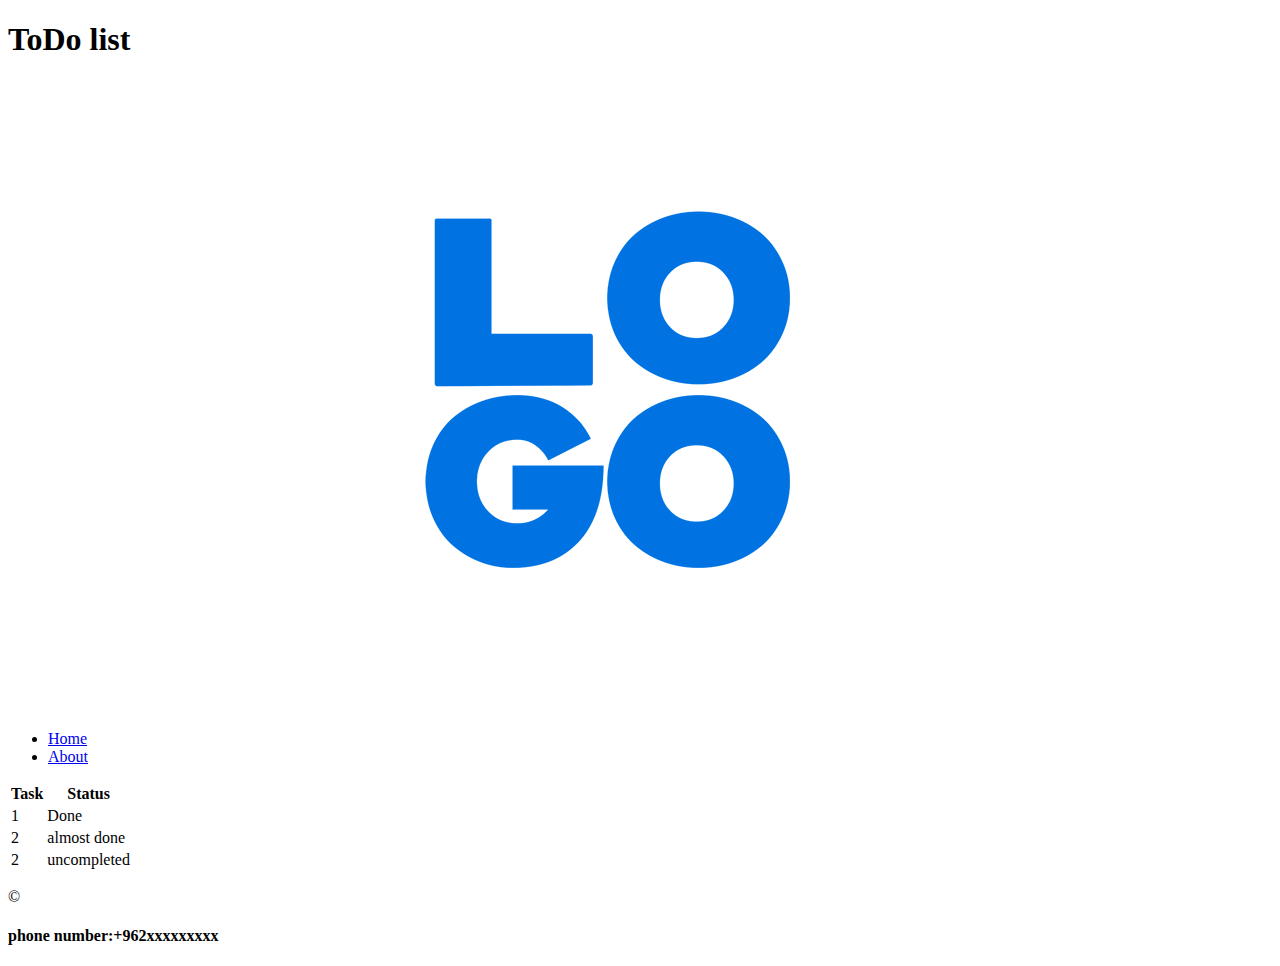
==== index.html @ 51b4e528 "Merge pull request #1 from ahmaderaqi/todo-html" ====
<!DOCTYPE html>
<html lang="en">

<head>
    <meta charset="UTF-8">
    <meta http-equiv="X-UA-Compatible" content="IE=edge">
    <meta name="viewport" content="width=device-width, initial-scale=1.0">
    <title>toDo List</title>
</head>

<body>
    <header>
        <nav>
            <h1>ToDo list</h1>
            <img src="/pictures/logo-social.png" alt="logo">
            <ul>
                <li> <a href="/">Home</a> </li>
                <li> <a href="#">About</a> </li>
            </ul>
        </nav>
    </header>

    <main>
        <table>
            <tr>
                <th>Task</th>
                <th>Status</th>
            </tr>

            <tr>
                <td>1</td>
                <td>Done</td>
            </tr>

            <tr>
                <td>2</td>
                <td>almost done</td>
            </tr>

            <tr>
                <td>2</td>
                <td>uncompleted</td>
            </tr>

        </table>
    </main>

    <footer>
        <p>&copy;</p>
        <h4>phone number:+962xxxxxxxxx</h4>
    </footer>

</body>

</html>
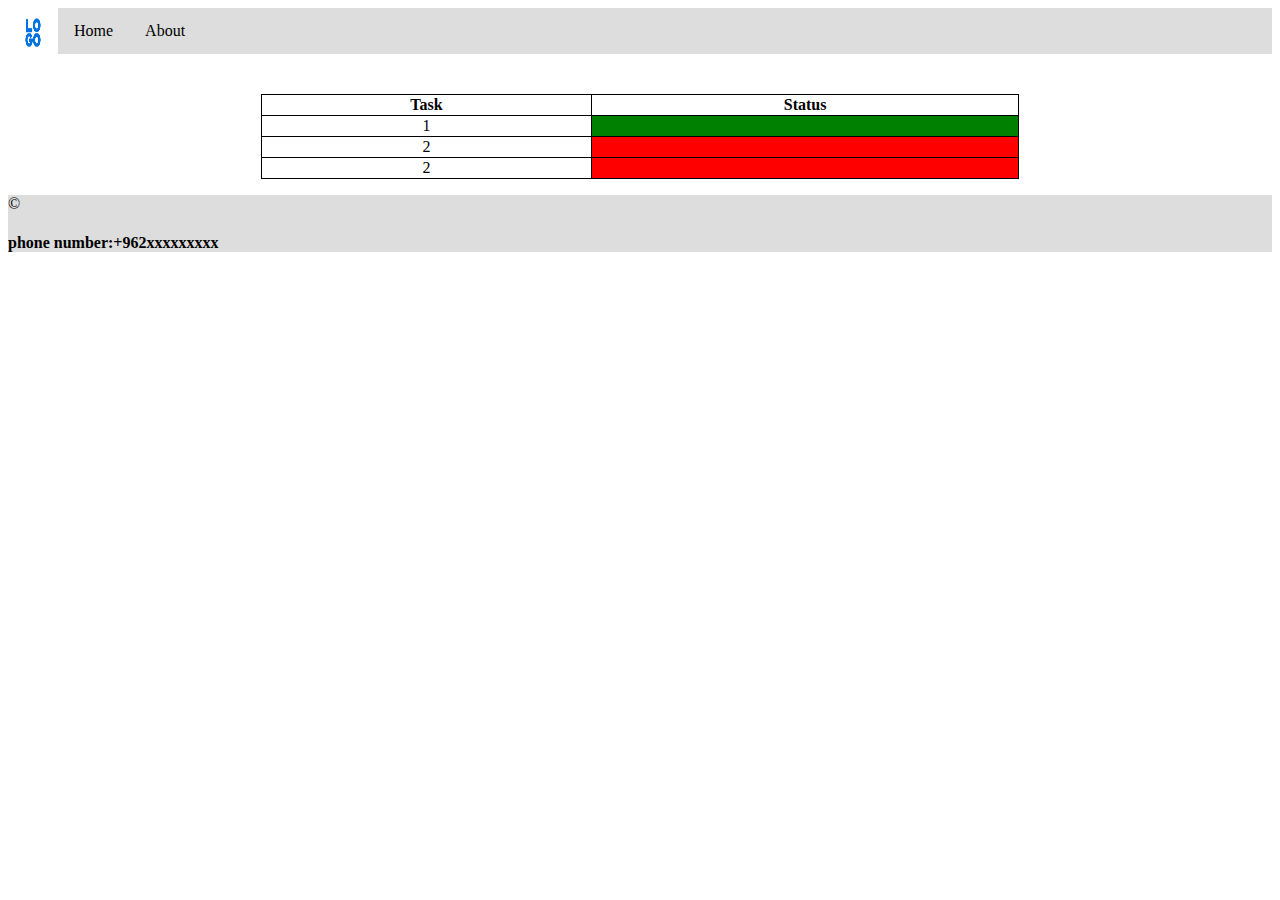
==== commit 8faafffd: "Merge pull request #2 from ahmaderaqi/todo-style" ====
--- a/index.html
+++ b/index.html
@@ -5,22 +5,26 @@
     <meta charset="UTF-8">
     <meta http-equiv="X-UA-Compatible" content="IE=edge">
     <meta name="viewport" content="width=device-width, initial-scale=1.0">
+    <link rel="stylesheet" href="index.css">
     <title>toDo List</title>
 </head>
 
 <body>
-    <header>
+    <header class="header">
         <nav>
-            <h1>ToDo list</h1>
-            <img src="/pictures/logo-social.png" alt="logo">
-            <ul>
+            <div class="logo">
+                <img src="/pictures/logo-social.png" alt="logo">
+            </div>
+            
+            
+            <ul class="nav">
                 <li> <a href="/">Home</a> </li>
                 <li> <a href="#">About</a> </li>
             </ul>
         </nav>
     </header>
 
-    <main>
+    <main class="main">
         <table>
             <tr>
                 <th>Task</th>
@@ -29,23 +33,23 @@
 
             <tr>
                 <td>1</td>
-                <td>Done</td>
+                <td class="done"></td>
             </tr>
 
             <tr>
                 <td>2</td>
-                <td>almost done</td>
+                <td class="uncomp"></td>
             </tr>
 
             <tr>
                 <td>2</td>
-                <td>uncompleted</td>
+                <td class="uncomp"></td>
             </tr>
 
         </table>
     </main>
 
-    <footer>
+    <footer  class="footer">
         <p>&copy;</p>
         <h4>phone number:+962xxxxxxxxx</h4>
     </footer>
--- a/index.css
+++ b/index.css
@@ -0,0 +1,64 @@
+.header {
+    background-color: #dddddd;
+    height: 10%;
+}
+
+ul {
+    list-style-type: none;
+    margin: 0;
+    padding: 0;
+    overflow: hidden;
+}
+
+li {
+
+    float: left;
+}
+
+li a {
+    display: block;
+
+    text-decoration: none;
+    color: black;
+    text-align: center;
+    padding: 14px 16px;
+}
+
+.header img {
+    width: 50px;
+    height: 50px;
+    float: left;
+}
+
+.main{
+    padding-top: 40px;
+    height: 80%;
+}
+
+.main table, td, th {
+    border: 1px solid;
+  }
+
+  .main table {
+    
+    width: 60%;
+    border-collapse: collapse;
+    margin-left: auto;
+    margin-right: auto;
+    
+}
+.main td{
+    text-align: center;
+}
+
+.main .done{
+    background-color: green;
+}
+.main .uncomp{
+    background-color: red;
+}
+
+.footer{
+    background-color: #dddddd;
+    height: 10%;
+}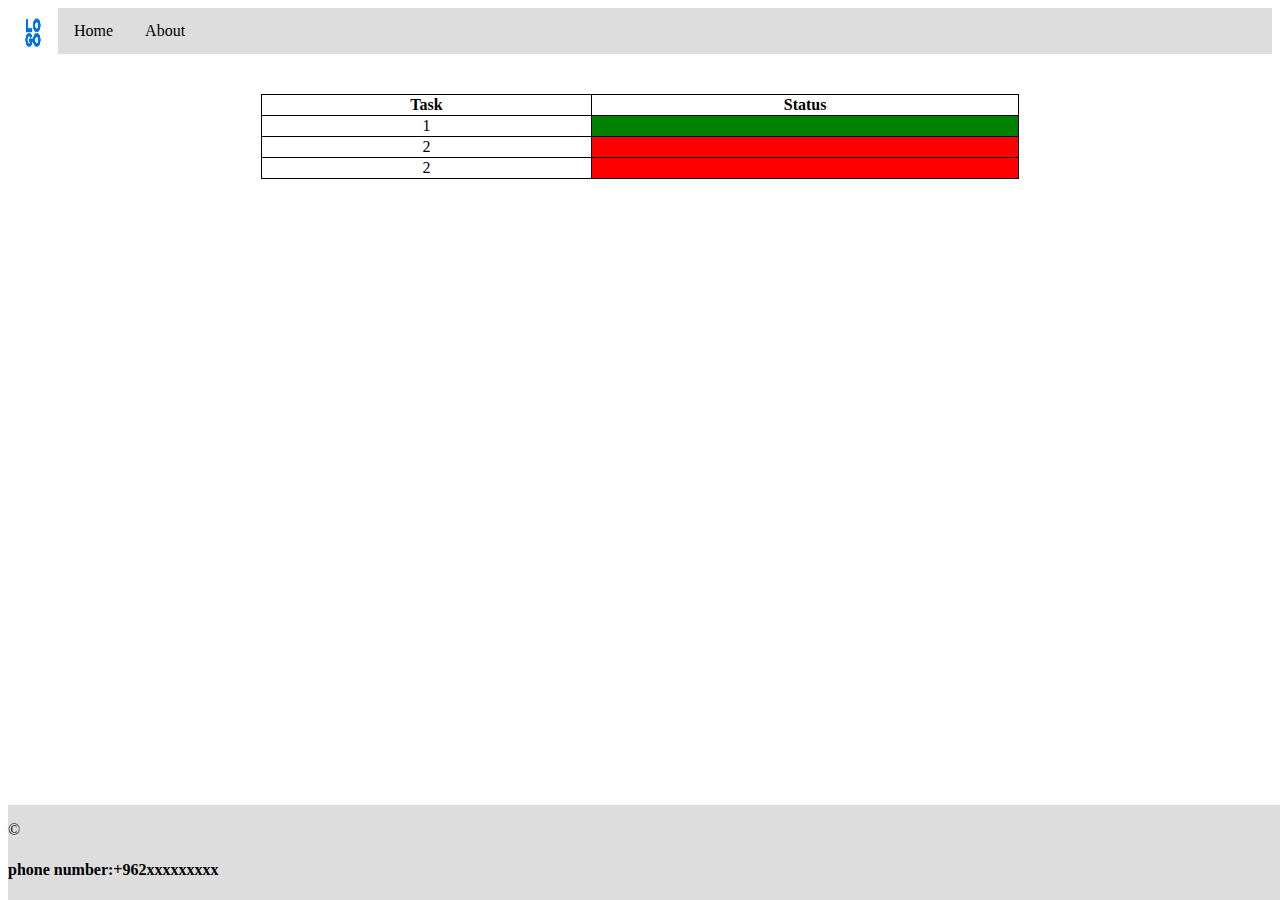
==== commit e06f0d13: "Merge pull request #4 from ahmaderaqi/todo-js" ====
--- a/index.html
+++ b/index.html
@@ -15,8 +15,8 @@
             <div class="logo">
                 <img src="/pictures/logo-social.png" alt="logo">
             </div>
-            
-            
+
+
             <ul class="nav">
                 <li> <a href="/">Home</a> </li>
                 <li> <a href="#">About</a> </li>
@@ -49,11 +49,15 @@
         </table>
     </main>
 
-    <footer  class="footer">
+    <footer class="footer">
         <p>&copy;</p>
         <h4>phone number:+962xxxxxxxxx</h4>
     </footer>
 
+    <script src="app.js"></script>
+
+
+
 </body>
 
 </html>--- a/index.css
+++ b/index.css
@@ -59,6 +59,8 @@
 }
 
 .footer{
+    position:absolute;
+    bottom:0;
     background-color: #dddddd;
-    height: 10%;
+    width: 100%;
 }